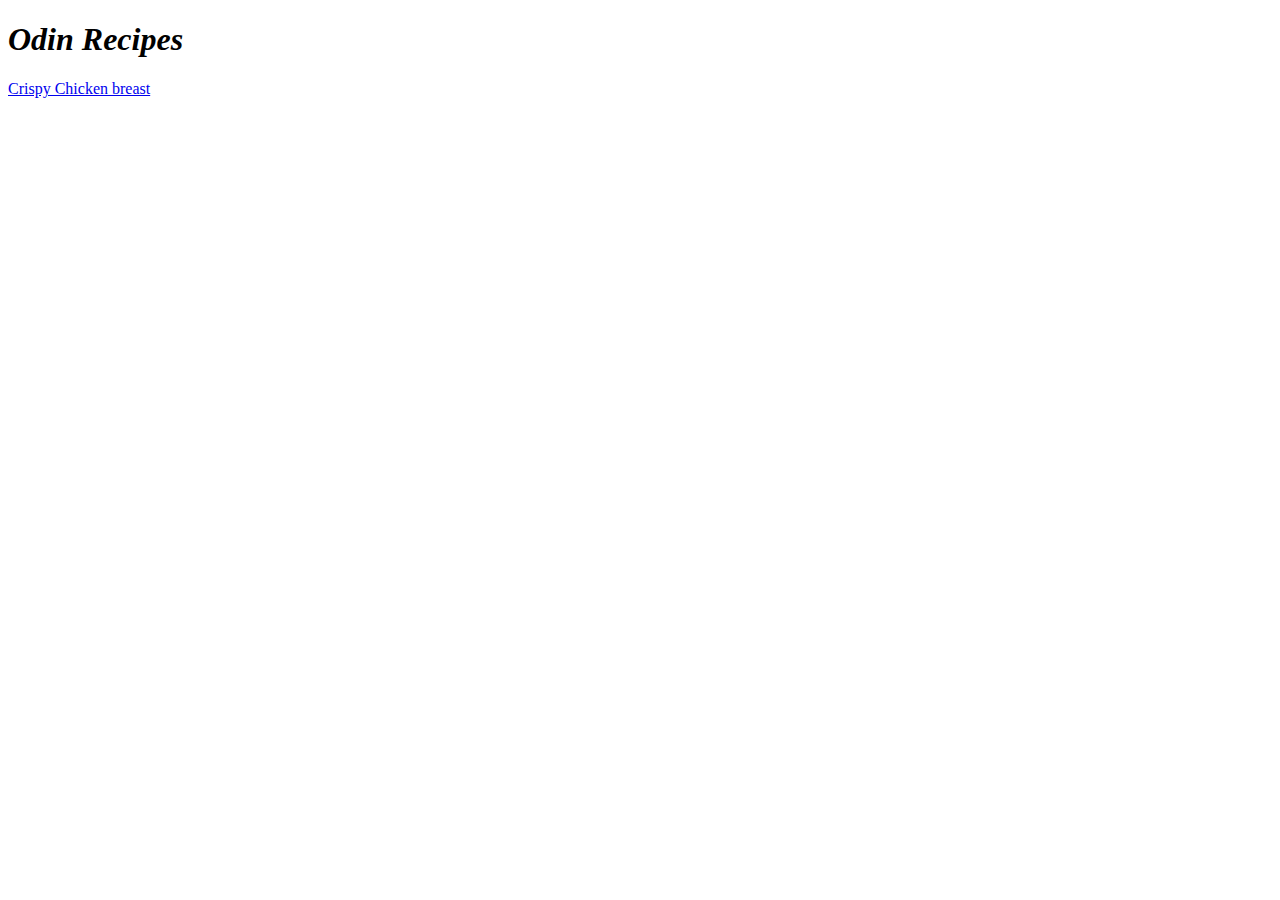
==== index.html @ 7d51f46a "Update index page" ====
<!DOCTYPE html>
<html lang="en">
    <head>
        <meta charset="utf-8">
        <title><em>disrupted publishings</em></title>
    </head>

    <body>
        <h1><em>Odin Recipes</em></h1>
        <a href="../odin-recipes/recipes/chicken.html">Crispy Chicken breast</a>


    </body>


    </html>
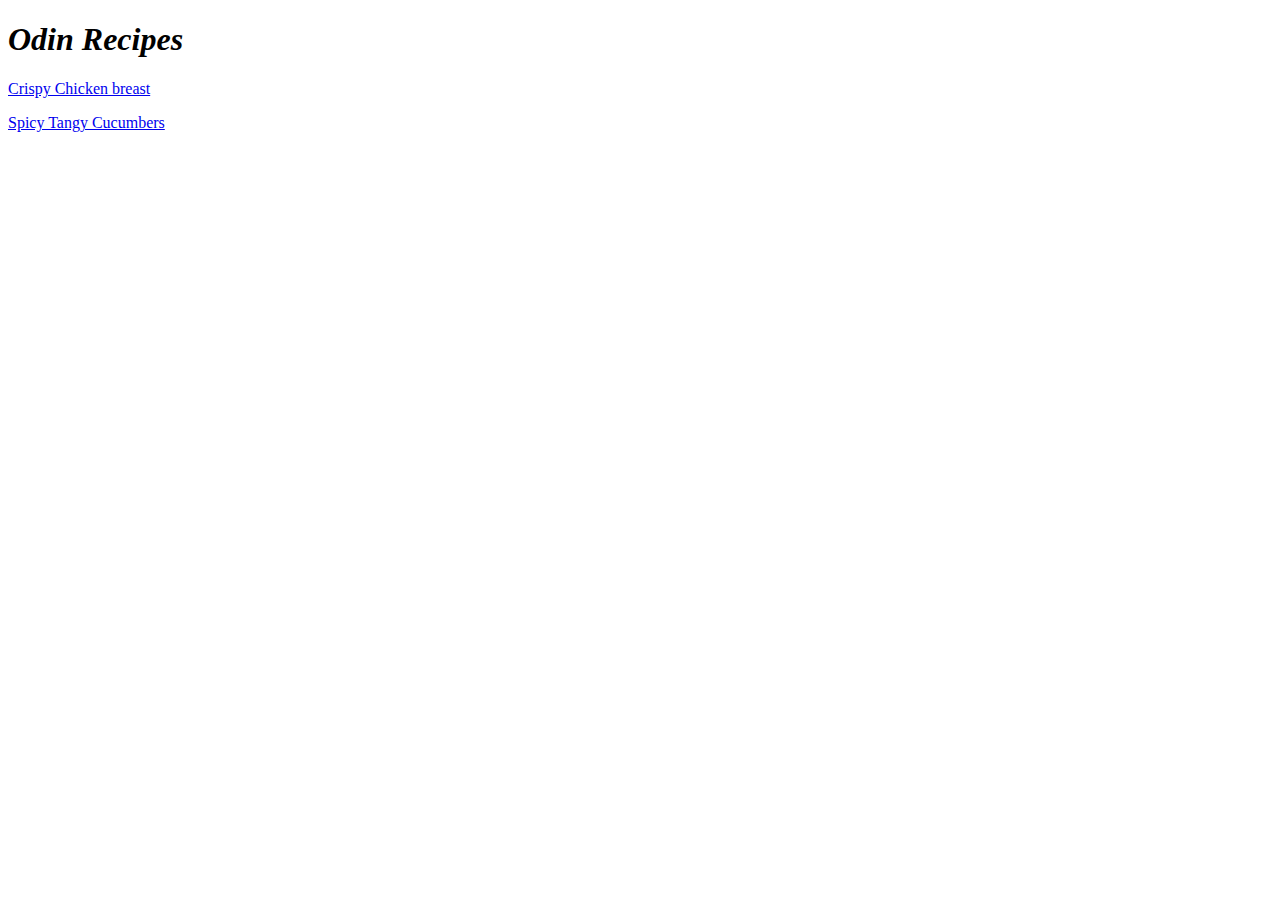
==== commit 962eeef0: "Update links" ====
--- a/index.html
+++ b/index.html
@@ -8,6 +8,7 @@
     <body>
         <h1><em>Odin Recipes</em></h1>
         <a href="../odin-recipes/recipes/chicken.html">Crispy Chicken breast</a>
+        <p><a href="../odin-recipes/recipes/cucumber.html">Spicy Tangy Cucumbers</a></p>
 
 
     </body>
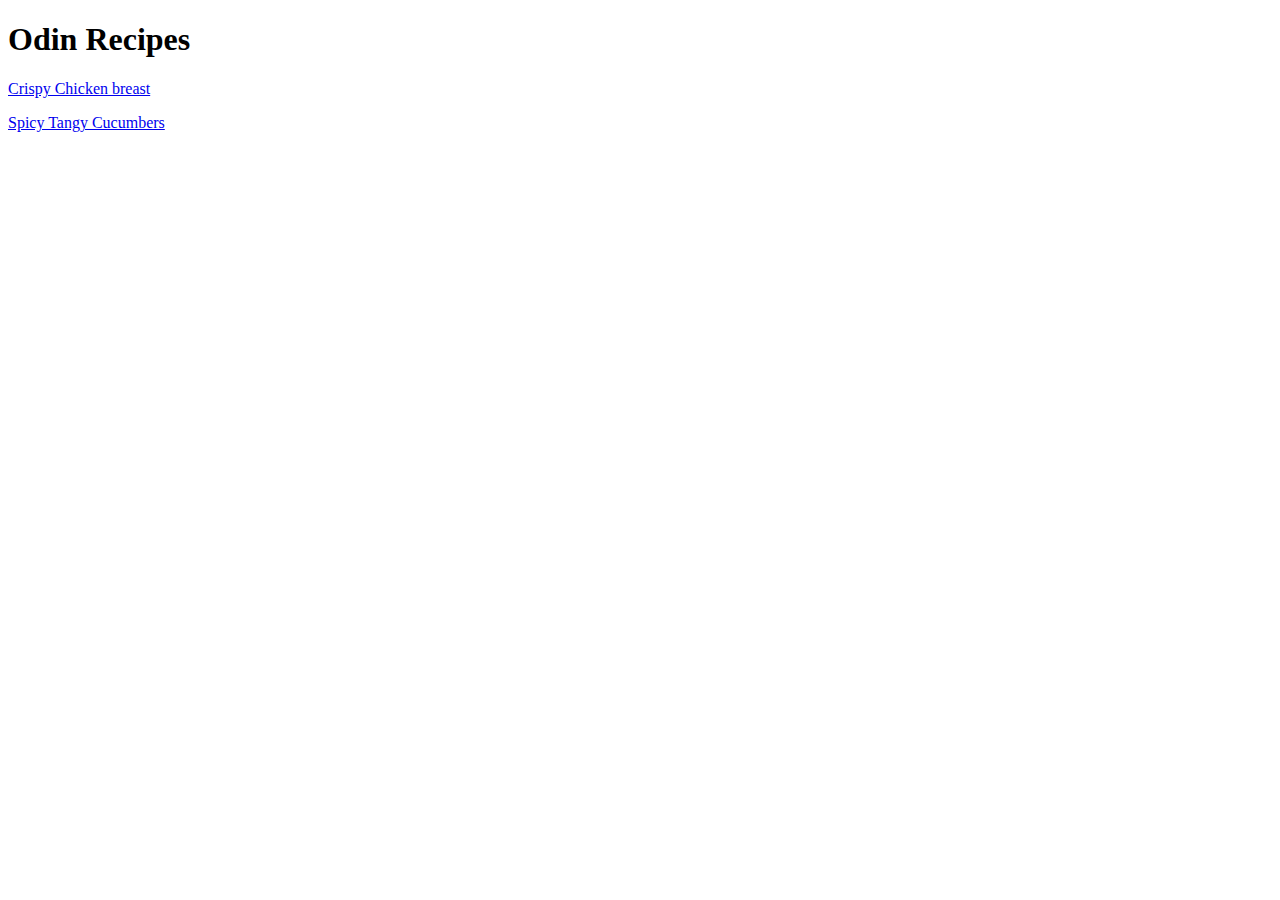
==== commit a68042a5: "Add correct files" ====
--- a/index.html
+++ b/index.html
@@ -3,16 +3,20 @@
     <head>
         <meta charset="utf-8">
         <title><em>disrupted publishings</em></title>
+        <link rel="stylesheet" href="style.css">
     </head>
 
     <body>
-        <h1><em>Odin Recipes</em></h1>
-        <a href="../odin-recipes/recipes/chicken.html">Crispy Chicken breast</a>
-        <p><a href="../odin-recipes/recipes/cucumber.html">Spicy Tangy Cucumbers</a></p>
+        <div class="hdr"><h1>Odin Recipes</h1></div>
 
+        <div>
+            <a href="../odin-recipes/recipes/chicken/chicken.html"
+                >Crispy Chicken breast</a>
+            <p><a href="../odin-recipes/recipes/cucumber/cucumber.html"
+                >Spicy Tangy Cucumbers</a></p>
+        </div>
 
     </body>
 
 
     </html>
-
